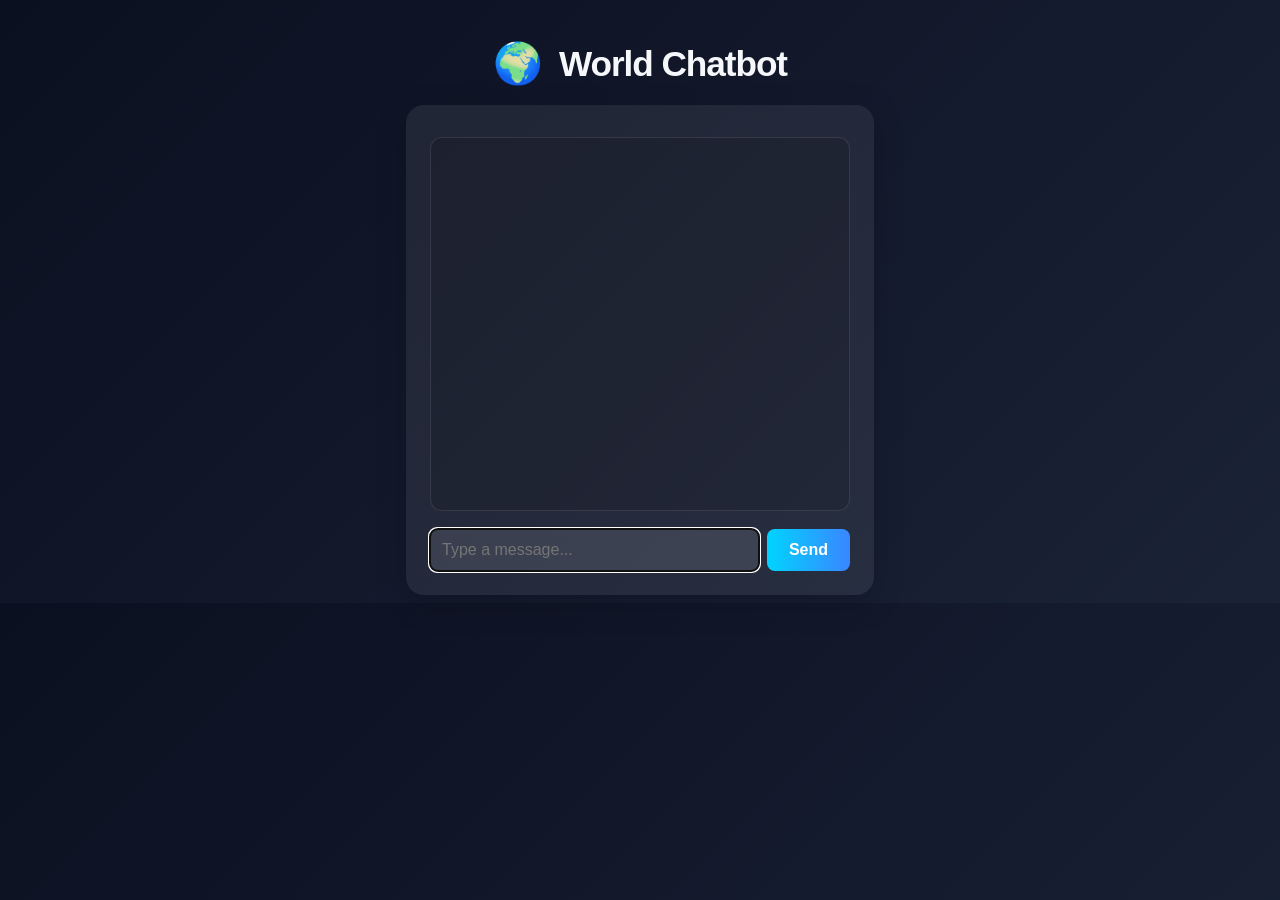
==== templates/chatbot.html @ 4abb2c3f "Added All Files" ====
<!DOCTYPE html>
<html lang="en">
<head>
    <meta charset="UTF-8">
    <meta name="viewport" content="width=device-width, initial-scale=1.0">
    <title>World Chatbot</title>
    <link rel="stylesheet" href="{{ url_for('static', filename='style.css') }}">
    <style>
        body {
            background: linear-gradient(135deg, #0b1020 0%, #1a2236 100%);
            color: #f5f7fb;
            font-family: 'Inter', Arial, sans-serif;
        }
        .chatbot-header {
            display: flex;
            align-items: center;
            gap: 16px;
            padding: 32px 0 18px 0;
            justify-content: center;
        }
        .chatbot-header h1 {
            font-size: 2.2rem;
            font-weight: 800;
            margin: 0;
            letter-spacing: -0.03em;
        }
        .chatbot-header .world {
            font-size: 2.5rem;
            color: #00d4ff;
        }
        .chatbot-container {
            max-width: 420px;
            margin: 0 auto;
            background: rgba(255,255,255,0.07);
            border-radius: 18px;
            box-shadow: 0 8px 32px rgba(0,0,0,0.18);
            padding: 32px 24px 24px 24px;
        }
        #chat-box {
            height: 340px;
            overflow-y: auto;
            background: rgba(0,0,0,0.12);
            border-radius: 12px;
            padding: 16px;
            margin-bottom: 18px;
            border: 1px solid rgba(255,255,255,0.10);
        }
        .user-msg {
            text-align: right;
            background: linear-gradient(90deg,#00d4ff 0%,#3a86ff 100%);
            color: #fff;
            padding: 10px 14px;
            margin: 8px 0 8px auto;
            border-radius: 16px 16px 2px 16px;
            max-width: 80%;
            font-weight: 500;
            box-shadow: 0 2px 8px rgba(0,212,255,0.08);
        }
        .bot-msg {
            text-align: left;
            background: rgba(255,255,255,0.13);
            color: #f5f7fb;
            padding: 12px 14px;
            margin: 8px auto 8px 0;
            border-radius: 16px 16px 16px 2px;
            max-width: 90%;
            font-weight: 400;
            box-shadow: 0 2px 8px rgba(0,0,0,0.08);
        }
        .input-area {
            display: flex;
            gap: 8px;
        }
        .input-area input {
            flex: 1;
            padding: 12px;
            border-radius: 8px;
            border: none;
            background: rgba(255,255,255,0.10);
            color: #f5f7fb;
            font-size: 1rem;
        }
        .input-area button {
            padding: 12px 22px;
            border-radius: 8px;
            border: none;
            background: linear-gradient(90deg,#00d4ff 0%,#3a86ff 100%);
            color: #fff;
            font-weight: 700;
            cursor: pointer;
            font-size: 1rem;
            transition: background 0.2s;
        }
        .input-area button:hover {
            background: linear-gradient(90deg,#3a86ff 0%,#00d4ff 100%);
        }
    </style>
</head>
<body>
    <div class="chatbot-header">
        <span class="world">🌍</span>
        <h1>World Chatbot</h1>
    </div>
    <div class="chatbot-container">
        <div id="chat-box"></div>
        <div class="input-area">
            <input type="text" id="user-input" placeholder="Type a message..." onkeydown="if(event.key==='Enter'){sendMessage()}" autofocus>
            <button onclick="sendMessage()">Send</button>
        </div>
    </div>
    <script>
    async function sendMessage() {
        let inputField = document.getElementById("user-input");
        let message = inputField.value;
        if (message.trim() === "") return;
        let chatBox = document.getElementById("chat-box");
        chatBox.innerHTML += `<div class='user-msg'>${message}</div>`;
        let response = await fetch("/get", {
            method: "POST",
            headers: { "Content-Type": "application/json" },
            body: JSON.stringify({ message: message })
        });
        let data = await response.json();
        let botReply = `
            <div class='bot-msg'>
                <b>📘 Explanation:</b><br>${data.reply.explain}<br><br>
                <b>📝 Summary:</b><br>${data.reply.summary}<br><br>
                <b>💡 Examples:</b><br>${data.reply.example}
            </div>
        `;
        chatBox.innerHTML += botReply;
        inputField.value = "";
        chatBox.scrollTop = chatBox.scrollHeight;
    }
    </script>
</body>
</html>
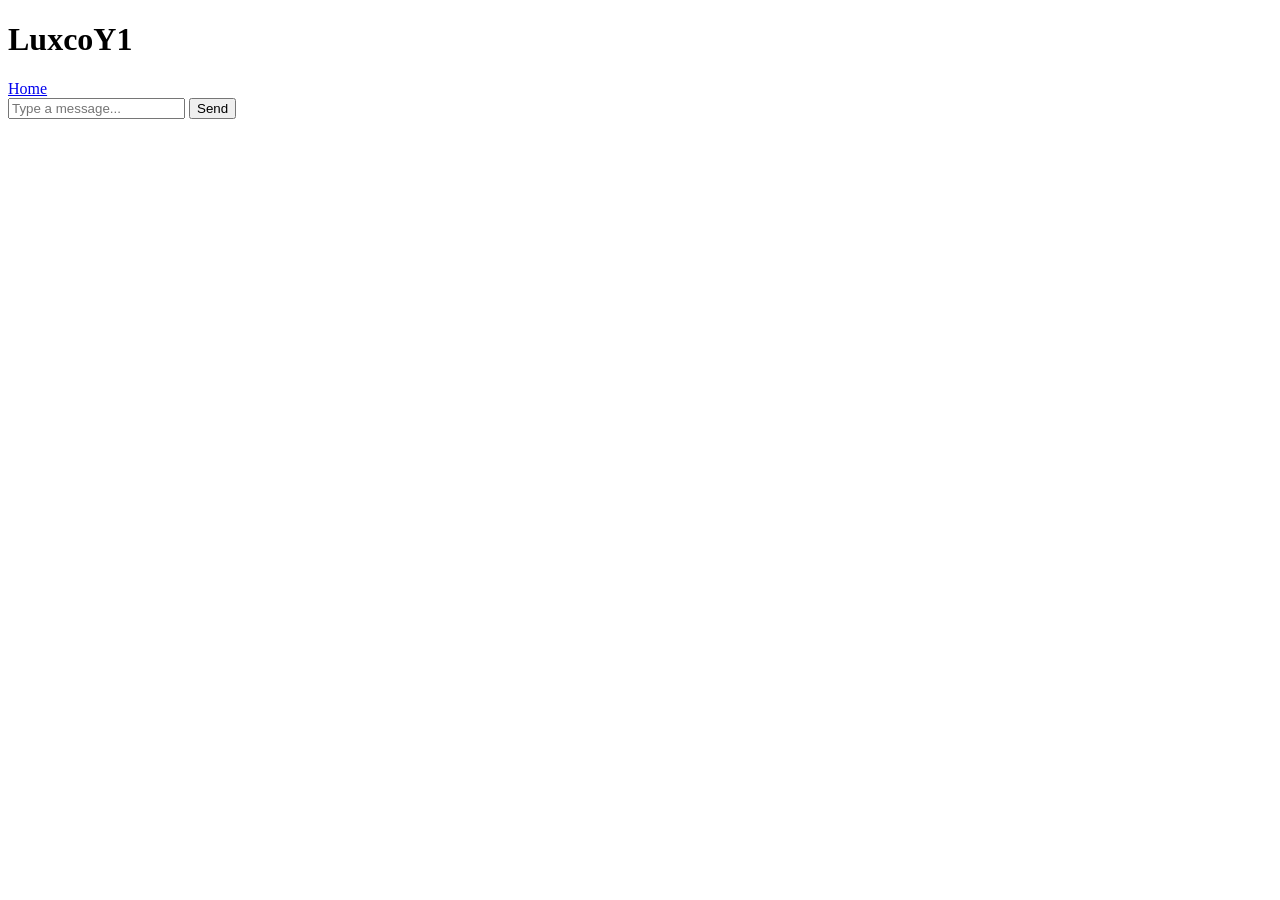
==== commit 01c5efaf: "Added All Files" ====
--- a/templates/chatbot.html
+++ b/templates/chatbot.html
@@ -1,138 +1,87 @@
-
 <!DOCTYPE html>
 <html lang="en">
 <head>
     <meta charset="UTF-8">
-    <meta name="viewport" content="width=device-width, initial-scale=1.0">
-    <title>World Chatbot</title>
+    <title>Simple Chatbot</title>
     <link rel="stylesheet" href="{{ url_for('static', filename='style.css') }}">
-    <style>
-        body {
-            background: linear-gradient(135deg, #0b1020 0%, #1a2236 100%);
-            color: #f5f7fb;
-            font-family: 'Inter', Arial, sans-serif;
-        }
-        .chatbot-header {
-            display: flex;
-            align-items: center;
-            gap: 16px;
-            padding: 32px 0 18px 0;
-            justify-content: center;
-        }
-        .chatbot-header h1 {
-            font-size: 2.2rem;
-            font-weight: 800;
-            margin: 0;
-            letter-spacing: -0.03em;
-        }
-        .chatbot-header .world {
-            font-size: 2.5rem;
-            color: #00d4ff;
-        }
-        .chatbot-container {
-            max-width: 420px;
-            margin: 0 auto;
-            background: rgba(255,255,255,0.07);
-            border-radius: 18px;
-            box-shadow: 0 8px 32px rgba(0,0,0,0.18);
-            padding: 32px 24px 24px 24px;
-        }
-        #chat-box {
-            height: 340px;
-            overflow-y: auto;
-            background: rgba(0,0,0,0.12);
-            border-radius: 12px;
-            padding: 16px;
-            margin-bottom: 18px;
-            border: 1px solid rgba(255,255,255,0.10);
-        }
-        .user-msg {
-            text-align: right;
-            background: linear-gradient(90deg,#00d4ff 0%,#3a86ff 100%);
-            color: #fff;
-            padding: 10px 14px;
-            margin: 8px 0 8px auto;
-            border-radius: 16px 16px 2px 16px;
-            max-width: 80%;
-            font-weight: 500;
-            box-shadow: 0 2px 8px rgba(0,212,255,0.08);
-        }
-        .bot-msg {
-            text-align: left;
-            background: rgba(255,255,255,0.13);
-            color: #f5f7fb;
-            padding: 12px 14px;
-            margin: 8px auto 8px 0;
-            border-radius: 16px 16px 16px 2px;
-            max-width: 90%;
-            font-weight: 400;
-            box-shadow: 0 2px 8px rgba(0,0,0,0.08);
-        }
-        .input-area {
-            display: flex;
-            gap: 8px;
-        }
-        .input-area input {
-            flex: 1;
-            padding: 12px;
-            border-radius: 8px;
-            border: none;
-            background: rgba(255,255,255,0.10);
-            color: #f5f7fb;
-            font-size: 1rem;
-        }
-        .input-area button {
-            padding: 12px 22px;
-            border-radius: 8px;
-            border: none;
-            background: linear-gradient(90deg,#00d4ff 0%,#3a86ff 100%);
-            color: #fff;
-            font-weight: 700;
-            cursor: pointer;
-            font-size: 1rem;
-            transition: background 0.2s;
-        }
-        .input-area button:hover {
-            background: linear-gradient(90deg,#3a86ff 0%,#00d4ff 100%);
-        }
-    </style>
 </head>
 <body>
-    <div class="chatbot-header">
-        <span class="world">🌍</span>
-        <h1>World Chatbot</h1>
+
+<div class="chat-container">
+    <header>
+        <h1>Luxco<span>Y1</span></h1>
+        <a href="/">Home</a>
+    </header>
+    <div id="chat-box"></div>
+
+    <div class="input-area">
+        <input type="text" id="user-input" placeholder="Type a message...">
+        <button onclick="sendMessage()">Send</button>
     </div>
-    <div class="chatbot-container">
-        <div id="chat-box"></div>
-        <div class="input-area">
-            <input type="text" id="user-input" placeholder="Type a message..." onkeydown="if(event.key==='Enter'){sendMessage()}" autofocus>
-            <button onclick="sendMessage()">Send</button>
-        </div>
-    </div>
-    <script>
-    async function sendMessage() {
-        let inputField = document.getElementById("user-input");
-        let message = inputField.value;
-        if (message.trim() === "") return;
-        let chatBox = document.getElementById("chat-box");
-        chatBox.innerHTML += `<div class='user-msg'>${message}</div>`;
-        let response = await fetch("/get", {
-            method: "POST",
-            headers: { "Content-Type": "application/json" },
-            body: JSON.stringify({ message: message })
-        });
-        let data = await response.json();
-        let botReply = `
-            <div class='bot-msg'>
-                <b>📘 Explanation:</b><br>${data.reply.explain}<br><br>
-                <b>📝 Summary:</b><br>${data.reply.summary}<br><br>
-                <b>💡 Examples:</b><br>${data.reply.example}
-            </div>
-        `;
-        chatBox.innerHTML += botReply;
-        inputField.value = "";
-        chatBox.scrollTop = chatBox.scrollHeight;
-    }
-    </script>
+</div>
+
+<script>
+function formatLinks(rawText) {
+    if (!rawText) return "";
+    const lines = rawText.split("\n").map(line => line.trim()).filter(Boolean);
+    const urls = lines.filter(line => line.startsWith("http://") || line.startsWith("https://"));
+    if (!urls.length) return rawText;
+    return urls.map(url => `<a href="${url}" target="_blank" rel="noopener noreferrer">${url}</a>`).join("<br>");
+}
+
+async function sendMessage() {
+    let inputField = document.getElementById("user-input");
+    let message = inputField.value;
+    if (message.trim() === "") return;
+    let chatBox = document.getElementById("chat-box");
+    chatBox.innerHTML += `<div class='user-msg'>${message}</div>`;
+    // Add typing animation only (no structure yet)
+    let botDiv = document.createElement('div');
+    botDiv.className = 'bot-msg-stream';
+    botDiv.id = 'streaming-bot-msg';
+    let typingSpan = document.createElement('span');
+    typingSpan.id = 'typing-animation';
+    typingSpan.textContent = 'typing.';
+    botDiv.appendChild(typingSpan);
+    chatBox.appendChild(botDiv);
+    chatBox.scrollTop = chatBox.scrollHeight;
+
+    // Animate typing...
+    let dots = 0;
+    let typingInterval = setInterval(() => {
+        dots = (dots + 1) % 4;
+        let typing = document.getElementById('typing-animation');
+        if (typing) {
+            typing.textContent = 'typing' + '.'.repeat(dots);
+        }
+    }, 400);
+
+    // Get structured response from backend (no stream_api.py)
+    let response = await fetch('/get', {
+        method: 'POST',
+        headers: { 'Content-Type': 'application/json' },
+        body: JSON.stringify({ message: message })
+    });
+    let payload = await response.json();
+    clearInterval(typingInterval);
+    // Remove typing animation and show the full structure
+    botDiv.innerHTML = '<b>📘 Explanation:</b><br><span id="explain-stream"></span><br><br>' +
+                       '<b>📝 Summary:</b><br><span id="summary-stream"></span><br><br>' +
+                       '<b>💡 Examples:</b><br><span id="example-stream"></span><br><br>' +
+                       '<b>🔗 Links:</b><br><span id="links-stream"></span>';
+    let explainSpan = document.getElementById('explain-stream');
+    let summarySpan = document.getElementById('summary-stream');
+    let exampleSpan = document.getElementById('example-stream');
+    let linksSpan = document.getElementById('links-stream');
+
+    const data = payload.reply || {};
+    explainSpan.textContent = data.explain || "No explanation returned.";
+    summarySpan.textContent = data.summary || "No summary returned.";
+    exampleSpan.textContent = data.example || "No examples returned.";
+    linksSpan.innerHTML = formatLinks(data.links || "No links returned.");
+    inputField.value = "";
+    chatBox.scrollTop = chatBox.scrollHeight;
+}
+</script>
 </body>
 </html>
